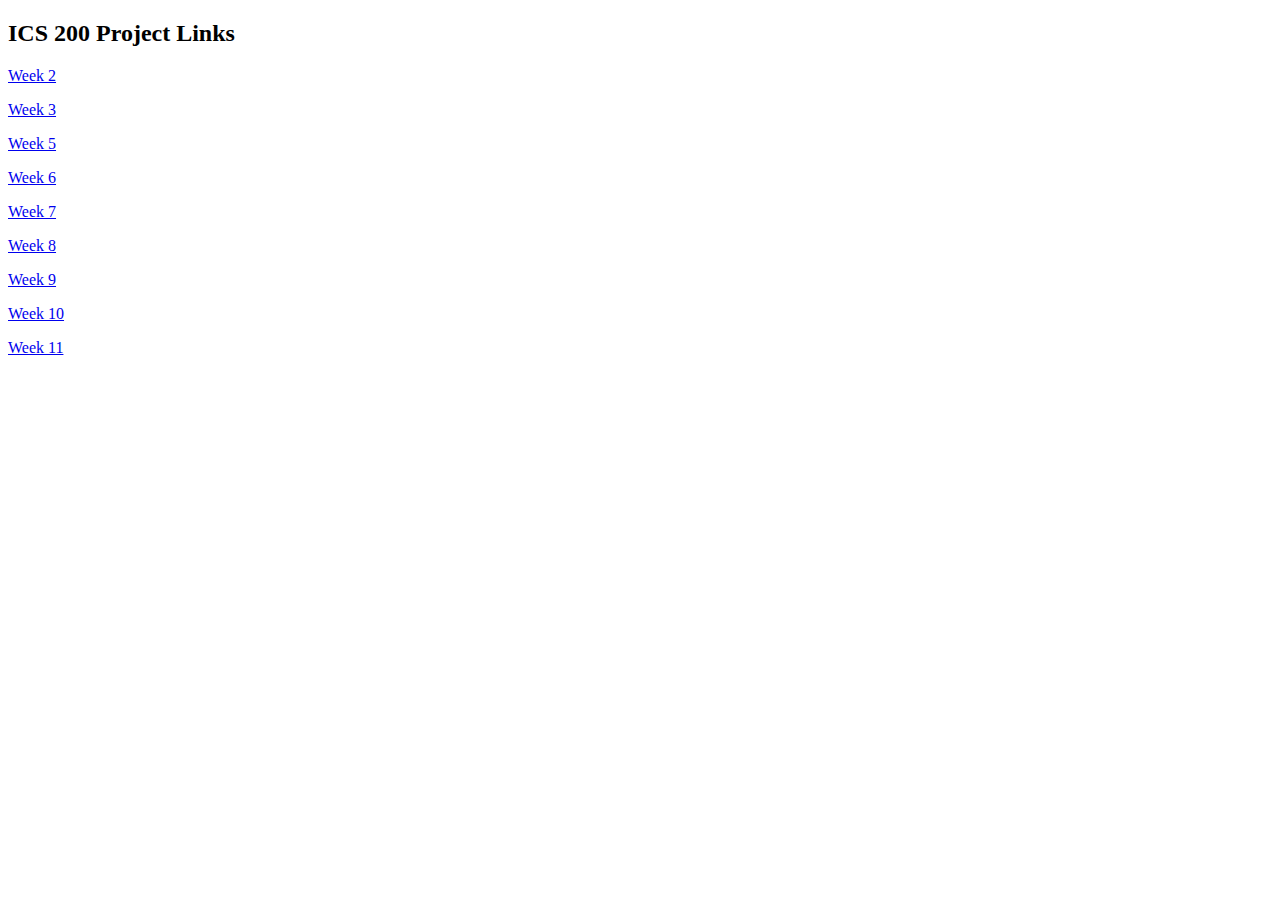
==== index.html @ 329d4555 "Update index.html" ====
<!DOCTYPE html>
<html lang="en">
<head>
    <meta charset="UTF-8">
    <meta name="viewport" content="width=device-width, initial-scale=1.0">
    <title>Box Model</title>
</head>
<body>
    <h2>ICS 200 Project Links</h2>
    <p><a href="Week%202">Week 2</a></p>
    <p><a href="Week%203">Week 3</a></p>
    <p><a href="Week%205">Week 5</a></p>
    <p><a href="Week%206">Week 6</a></p>
    <p><a href="Week%207">Week 7</a></p>
    <p><a href="Week%208">Week 8</a></p>
    <p><a href="Week%209">Week 9</a></p>
    <p><a href="Week%2010">Week 10</a></p>
    <p><a href="Week%2011">Week 11</a></p>

</body>
</html>
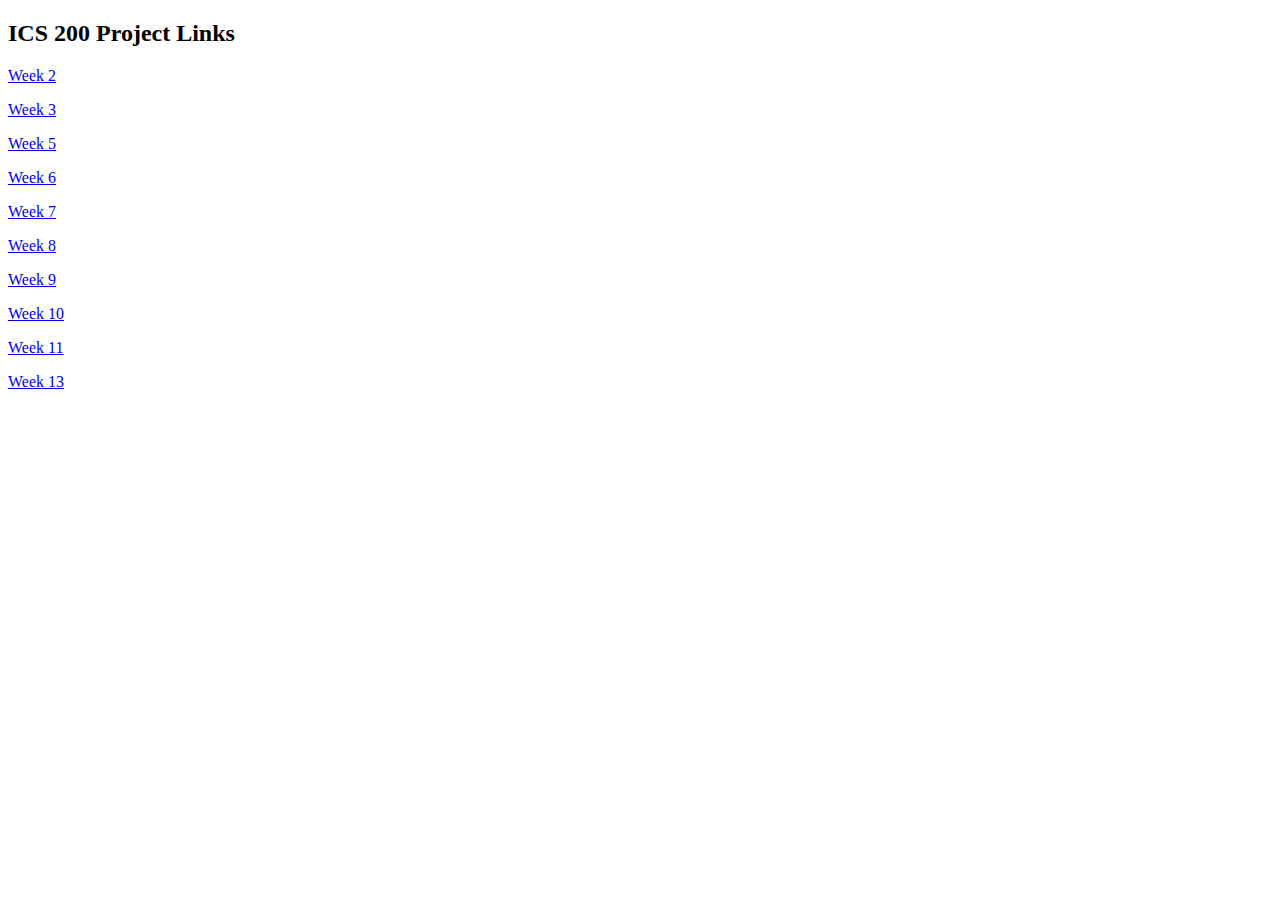
==== commit 883e3c35: "Week 13 HTML creation" ====
--- a/index.html
+++ b/index.html
@@ -7,15 +7,16 @@
 </head>
 <body>
     <h2>ICS 200 Project Links</h2>
-    <p><a href="Week%202">Week 2</a></p>
-    <p><a href="Week%203">Week 3</a></p>
-    <p><a href="Week%205">Week 5</a></p>
-    <p><a href="Week%206">Week 6</a></p>
-    <p><a href="Week%207">Week 7</a></p>
-    <p><a href="Week%208">Week 8</a></p>
-    <p><a href="Week%209">Week 9</a></p>
-    <p><a href="Week%2010">Week 10</a></p>
-    <p><a href="Week%2011">Week 11</a></p>
+    <p><a href="Week 2/week2.html">Week 2</a></p>
+    <p><a href="Week 3/HTML image practice.html">Week 3</a></p>
+    <p><a href="Week 5/week5.html">Week 5</a></p>
+    <p><a href="Week 6/week6.html">Week 6</a></p>
+    <p><a href="Week 7/Week 7.html">Week 7</a></p>
+    <p><a href="Week 8/Week 8 Lab Assignment.html">Week 8</a></p>
+    <p><a href="Week 9/Rock, Paper, Scissors.html">Week 9</a></p>
+    <p><a href="Week 10/Project Etch-A-Sketch.html">Week 10</a></p>
+    <p><a href="Week 11/Week9.html">Week 11</a></p>
+    <p><a href="Week 13/Week13 Index.html">Week 13</a></p>
 
 </body>
 </html>